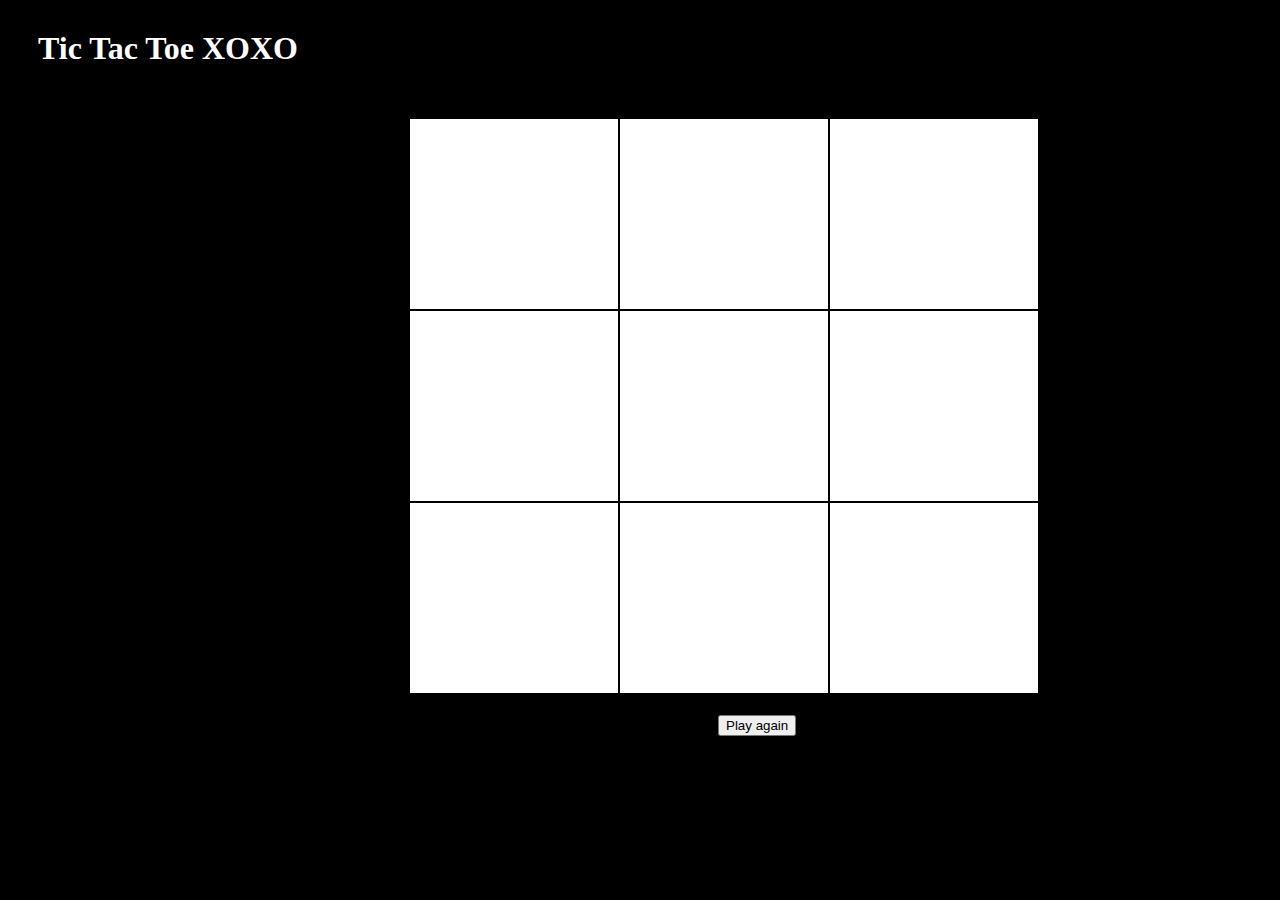
==== index.html @ b12ebc05 "Update." ====
<!DOCTYPE html>
<html>

<head>
    <meta charset="utf-8" />
    <meta http-equiv="X-UA-Compatible" content="IE=edge">
    <title>Tic Tac Toe </title>
    <meta name="viewport" content="width=device-width, initial-scale=1">
    <link rel="stylesheet" type="text/css" media="screen" href="main.css" />

</head>

<body>
    <h1> Tic Tac Toe XOXO</h1>
    <h2></h2>
    <div id="container">

        <table class="table">
            <tr id="row1">
                <td id="td1"></td>
                <td id="td2"></td>
                <td id="td3"></td>
            </tr>

            <tr>
                <td id="td4"></td>
                <td id="td5"></td>
                <td id="td6"></td>
            </tr>
            <tr>
                <td id="td7"></td>
                <td id="td8"></td>
                <td id="td9"></td>
            </tr>
        </table>
    </div>

    <button id="button"> Play again </button>
    <script src="https://code.jquery.com/jquery-3.3.1.js"></script>
    <script src="main.js"></script>
</body>

</html>
---- main.css ----
body{
  background-color: #000; 
}


h1 {
color: #fff;
 margin-left: 30px;
 margin-top: 30px;
 font-family: ' serif', Times;
}
h2{
  color: red; 
  text-align: center;
}

.container {

  background-color: #fff;
  height: 300px;
  width: 300px;
  margin-left: 400px;
  margin-top: 100px;
  align-content: center;

}

table{

  width: 50% ;
  margin-left: 400px;
  margin-top: 50px;
}






 tr,td{
  
  background-color:#fff;
  margin-left: 400px;
  margin-top: 100px;
  padding: 20px;
  height: 150px;
  width: 100px;
}

button{

margin-left: 710px;
margin-top: 20px;

}
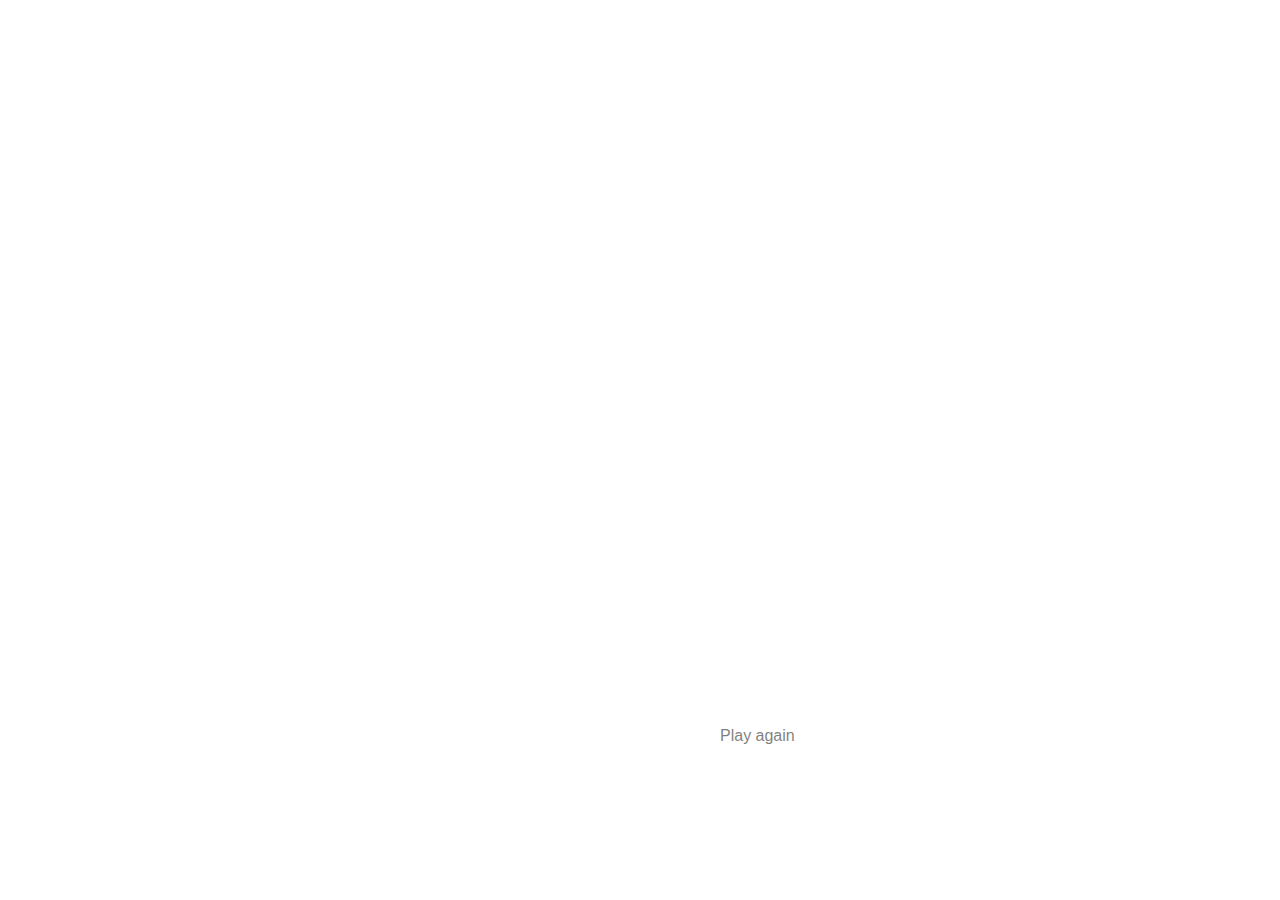
==== commit 32345d12: "CSS Modified" ====
--- a/index.html
+++ b/index.html
@@ -10,13 +10,18 @@
 
 </head>
 
-<body>
-    <h1> Tic Tac Toe XOXO</h1>
+<body id="bodyTwo">
+    <h1> Tic Tac Toe</h1>
     <h2></h2>
+
+
+    <!-- <h4>X: <span id="id1">0</span></h4>
+    <h4>O: <span id="id1">0</span></h4> -->
+
     <div id="container">
 
         <table class="table">
-            <tr id="row1">
+            <tr>
                 <td id="td1"></td>
                 <td id="td2"></td>
                 <td id="td3"></td>
@@ -35,7 +40,10 @@
         </table>
     </div>
 
-    <button id="button"> Play again </button>
+
+    <button onclick="reload()"> Play again </button>
+    <!-- <button onclick="reset()"> Another game </button> -->
+
     <script src="https://code.jquery.com/jquery-3.3.1.js"></script>
     <script src="main.js"></script>
 </body>
--- a/main.css
+++ b/main.css
@@ -1,5 +1,6 @@
 body{
-  background-color: #000; 
+  background-image: url("http://hdqwalls.com/wallpapers/nebula-stars-universe-galaxy-space-4k-kx.jpg");
+
 }
 
 
@@ -7,11 +8,42 @@
 color: #fff;
  margin-left: 30px;
  margin-top: 30px;
- font-family: ' serif', Times;
+font-family: 'Ubuntu', sans-serif;
+ font-size: 30px;
+ text-align: center;
 }
+
+
 h2{
-  color: red; 
+  color: #fff; 
   text-align: center;
+  font-size: 30px;
+  font-family: 'Ubuntu', sans-serif;
+
+
+}
+
+h4{
+  color: #fff; 
+  text-align: left;
+  font-size: 30px;
+  font-family: 'Ubuntu', sans-serif;
+  padding: px;
+
+
+
+}
+
+#tic2{
+  
+text-align: center;
+}
+p{
+  color: #fff; 
+  text-align: center;
+  font-size: 20px;
+  margin-top: 250px;
+
 }
 
 .container {
@@ -33,24 +65,51 @@
 }
 
 
-
-
-
-
- tr,td{
+td {
   
   background-color:#fff;
-  margin-left: 400px;
-  margin-top: 100px;
+  margin-left: 350px;
+  margin-top: 70px;
   padding: 20px;
   height: 150px;
   width: 100px;
+  text-align: center;
+  font-size: 80px;
+  opacity: 0.5;
+}
+  
+td:hover{
+  background-color: pink;
 }
 
 button{
 
-margin-left: 710px;
+margin-left: 680px;
 margin-top: 20px;
+ background-color: #fff; 
+  border: none;
+  color: #000;
+  padding: 15px 32px;
+  text-align: center;
+  text-decoration: none;
+  display: inline-block;
+  font-size: 16px;
 
+  cursor: pointer;
+  border-radius: 5px;
+    opacity: 0.5;
+}
+/* 
+button:hover{
+  background-color: rgb(77, 25, 25);
+} */
+
+
+a {
+  text-align: center;
+  font-size: 30px;
+  margin-left: 650px;
+  margin-top: 500px;
 }
 
+
